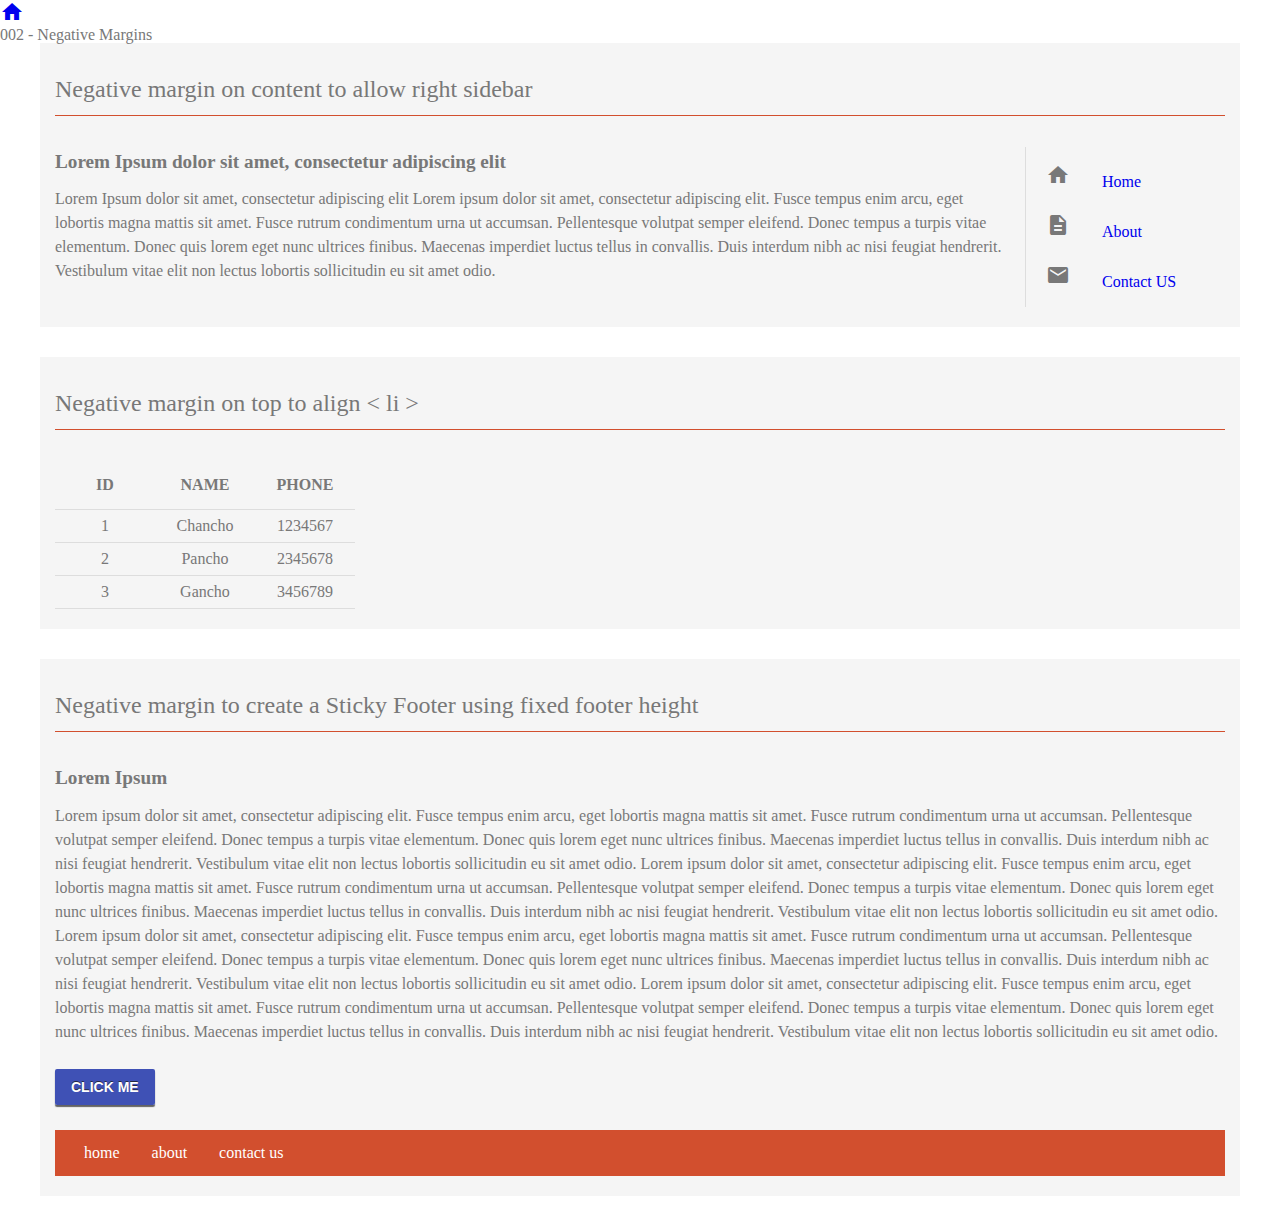
==== src/002-negative-margins/example/index.html @ 0a3af615 "002" ====
<!doctype html>
<html>
  <head>
    <meta charset="utf-8">
    <title>002 - Negative Margins</title>
    <meta name="description" content="">
    <meta name="viewport" content="width=device-width">

    <!-- Ignore this, it's for the header --> 
    <link rel="stylesheet" href="https://fonts.googleapis.com/icon?family=Material+Icons">
    <link rel="stylesheet" href="https://code.getmdl.io/1.3.0/material.indigo-pink.min.css">
    <link href="../../app.css" rel="stylesheet" type="text/css">

    <!-- Import App Css file -->
    <link href="./reset.css" rel="stylesheet" type="text/css">
    <link href="./example.css" rel="stylesheet" type="text/css">
    
  </head>
  <body>
  	<!-- Always shows a header, even in smaller screens. -->
    <div class="mdl-layout mdl-js-layout mdl-layout--fixed-header">
      <header class="mdl-layout__header">
        <a aria-expanded="false" role="button" tabindex="0" class="mdl-layout__drawer-button" href="/">
          <i class="material-icons">home</i>
        </a>
        <div class="mdl-layout__header-row">
          <!-- Title -->
          <span class="mdl-layout-title">002 - Negative Margins</span>
          <!-- Add spacer, to align navigation to the right -->
          <div class="mdl-layout-spacer"></div>
        </div>
      </header>
      <main class="mdl-layout__content">
        <div class="page-content">
         <!-- Practice Content Goes Here -->

          <section class="greybox">
            <h1>Negative margin on content to allow right sidebar</h1>
            <hr>

            <div class="my-content">
              <div>
                <h2>Lorem Ipsum dolor sit amet, consectetur adipiscing elit</h2>
                <p>
                  Lorem Ipsum dolor sit amet, consectetur adipiscing elit

                  Lorem ipsum dolor sit amet, consectetur adipiscing elit. Fusce tempus enim arcu, eget lobortis magna mattis sit amet. Fusce rutrum condimentum urna ut accumsan. Pellentesque volutpat semper eleifend. Donec tempus a turpis vitae elementum. Donec quis lorem eget nunc ultrices finibus. Maecenas imperdiet luctus tellus in convallis. Duis interdum nibh ac nisi feugiat hendrerit. Vestibulum vitae elit non lectus lobortis sollicitudin eu sit amet odio.
                </p>
              </div>
            </div>
            <div class="my-sidebar">
              <ul class="my-sidebar-menu">
                <li ><i class="material-icons mdl-list__item-icon">home</i><a href="#">Home</a></li>
                <li><i class="material-icons mdl-list__item-icon">description</i><a href="#">About</a></li>
                <li><i class="material-icons mdl-list__item-icon">email</i><a href="#">Contact US</a></li>
              </ul>
            </div>
          </section>

          <section class="greybox">
            <h1>Negative margin on top to align < li ></h1>
            <hr>

            <ul class="my-table">
              <li class="header">ID</li>
              <li>1</li>
              <li>2</li>
              <li>3</li>
              <li class="header col2 top">NAME</li>
              <li class="col2">Chancho</li>
              <li class="col2">Pancho</li>
              <li class="col2">Gancho</li>
              <li class="header col3 top">PHONE</li>
              <li class="col3">1234567</li>
              <li class="col3">2345678</li>
              <li class="col3">3456789</li>
            </ul>

          </section>

          <section class="greybox">
            <h1>Negative margin to create a Sticky Footer using fixed footer height</h1>
            <hr>

            <h2>Lorem Ipsum</h2>
            <p>Lorem ipsum dolor sit amet, consectetur adipiscing elit. Fusce tempus enim arcu, eget lobortis magna mattis sit amet. Fusce rutrum condimentum urna ut accumsan. Pellentesque volutpat semper eleifend. Donec tempus a turpis vitae elementum. Donec quis lorem eget nunc ultrices finibus. Maecenas imperdiet luctus tellus in convallis. Duis interdum nibh ac nisi feugiat hendrerit. Vestibulum vitae elit non lectus lobortis sollicitudin eu sit amet odio. Lorem ipsum dolor sit amet, consectetur adipiscing elit. Fusce tempus enim arcu, eget lobortis magna mattis sit amet. Fusce rutrum condimentum urna ut accumsan. Pellentesque volutpat semper eleifend. Donec tempus a turpis vitae elementum. Donec quis lorem eget nunc ultrices finibus. Maecenas imperdiet luctus tellus in convallis. Duis interdum nibh ac nisi feugiat hendrerit. Vestibulum vitae elit non lectus lobortis sollicitudin eu sit amet odio. Lorem ipsum dolor sit amet, consectetur adipiscing elit. Fusce tempus enim arcu, eget lobortis magna mattis sit amet. Fusce rutrum condimentum urna ut accumsan. Pellentesque volutpat semper eleifend. Donec tempus a turpis vitae elementum. Donec quis lorem eget nunc ultrices finibus. Maecenas imperdiet luctus tellus in convallis. Duis interdum nibh ac nisi feugiat hendrerit. Vestibulum vitae elit non lectus lobortis sollicitudin eu sit amet odio. Lorem ipsum dolor sit amet, consectetur adipiscing elit. Fusce tempus enim arcu, eget lobortis magna mattis sit amet. Fusce rutrum condimentum urna ut accumsan. Pellentesque volutpat semper eleifend. Donec tempus a turpis vitae elementum. Donec quis lorem eget nunc ultrices finibus. Maecenas imperdiet luctus tellus in convallis. Duis interdum nibh ac nisi feugiat hendrerit. Vestibulum vitae elit non lectus lobortis sollicitudin eu sit amet odio.</p>

            <button>CLICK ME</button>

            <footer class="footer">
              <ul class="footer-menu">
                <li>home</li>
                <li>about</li>
                <li>contact us</li>
              </ul>
            </footer>
          </section>


        </div>
      </main>
    </div>

  </body>
</html>
---- src/002-negative-margins/example/example.css ----
html {
	color: #787878;
	font-size: 16px;
}
h1 {
	font-size: 1.5em;
	margin: 0;
	letter-spacing: 0px;
	line-height: 13px;
	padding: 5px 0px 5px 0px;
}

h2 {
	font-size: 1.2em;
	font-weight: bold;
	margin: 0;
	padding: 5px 0px 16px 0px;
}
p {
	line-height: 24px;
}
a {
	text-decoration: none;
}
hr {
	display: block;
	height: 1px;
	border: 0;
	border-top: 1px solid #d24f2e;
	margin: 14px 0 30px;
	padding: 0;
}
button {
	background: rgb(63, 81, 181);
	background: -moz-linear-gradient(90deg, rgb(63, 81, 181) 30%, rgb(63, 81, 181) 70%);
	background: -webkit-linear-gradient(90deg, rgb(63, 81, 181) 30%, rgb(63, 81, 181) 70%);
	background: -o-linear-gradient(90deg, rgb(63, 81, 181) 30%, rgb(63, 81, 181) 70%);
	background: -ms-linear-gradient(90deg, rgb(63, 81, 181) 30%, rgb(63, 81, 181) 70%);
	background: linear-gradient(0deg, rgb(63, 81, 181) 30%, rgb(63, 81, 181) 70%);
	border: 0px;
	border-radius: 2px;
	box-shadow:         0px 2px 1px rgba(50, 50, 50, 0.75);
	color: rgb(255, 255, 255);
	font-size: 14px;
	font-weight: bold;
	margin: 25px 0px 25px;
	padding: 10px 16px;
	text-shadow: 0px -1px 0px rgba(30, 30, 30, 0.8);
	-webkit-box-shadow: 0px 2px 1px rgba(50, 50, 50, 0.75);
	-moz-box-shadow:    0px 2px 1px rgba(50, 50, 50, 0.75);
}


.page-content {
	max-width: 1200px;
	margin: 0 auto;
}

.greybox{
	background-color: #f5f5f5;
	clear: both;
	overflow: auto;
	margin-bottom: 30px;
	padding: 35px 15px 20px 15px;
}

/* Simple 2-Column Layouts */
.my-content {
	float:left;
	margin-right:-200px;
	width:100%;
}
.my-content div {
	margin-right: 220px;
}
.my-sidebar {
	float:left;
	width:200px;
}

/* Simple list with icons */
.my-sidebar-menu {
	border-left: 1px solid #dddddd;
	float: left;
	padding: 10px 0px 0px 20px;
}
.my-sidebar-menu li {
	line-height: 50px;
}
.my-sidebar-menu .mdl-list__item-icon {
	margin-right: 32px;
}



/* My List - 3 column list */
.my-table li {
	border-bottom: 1px solid #dddddd;
	line-height: 2em;
	text-align: center;
	width: 100px;
}
.my-table .header {
	font-weight: bold;
	line-height: 3em;
}
.my-table .col2 {
	margin-left: 100px;
}
.my-table .col3 {
	margin-left: 200px;
}
.my-table .top {
	margin-top: -9.24em;
}

/* Footer */
.footer{ /* TODO: why using classes for HTML5 elements */
	background-color: #d24f2e;
	padding: 15px;
}
.footer-menu li {
	display: inline;
	color: #ffffff;
	padding: 0px 14px 0px 14px;
}
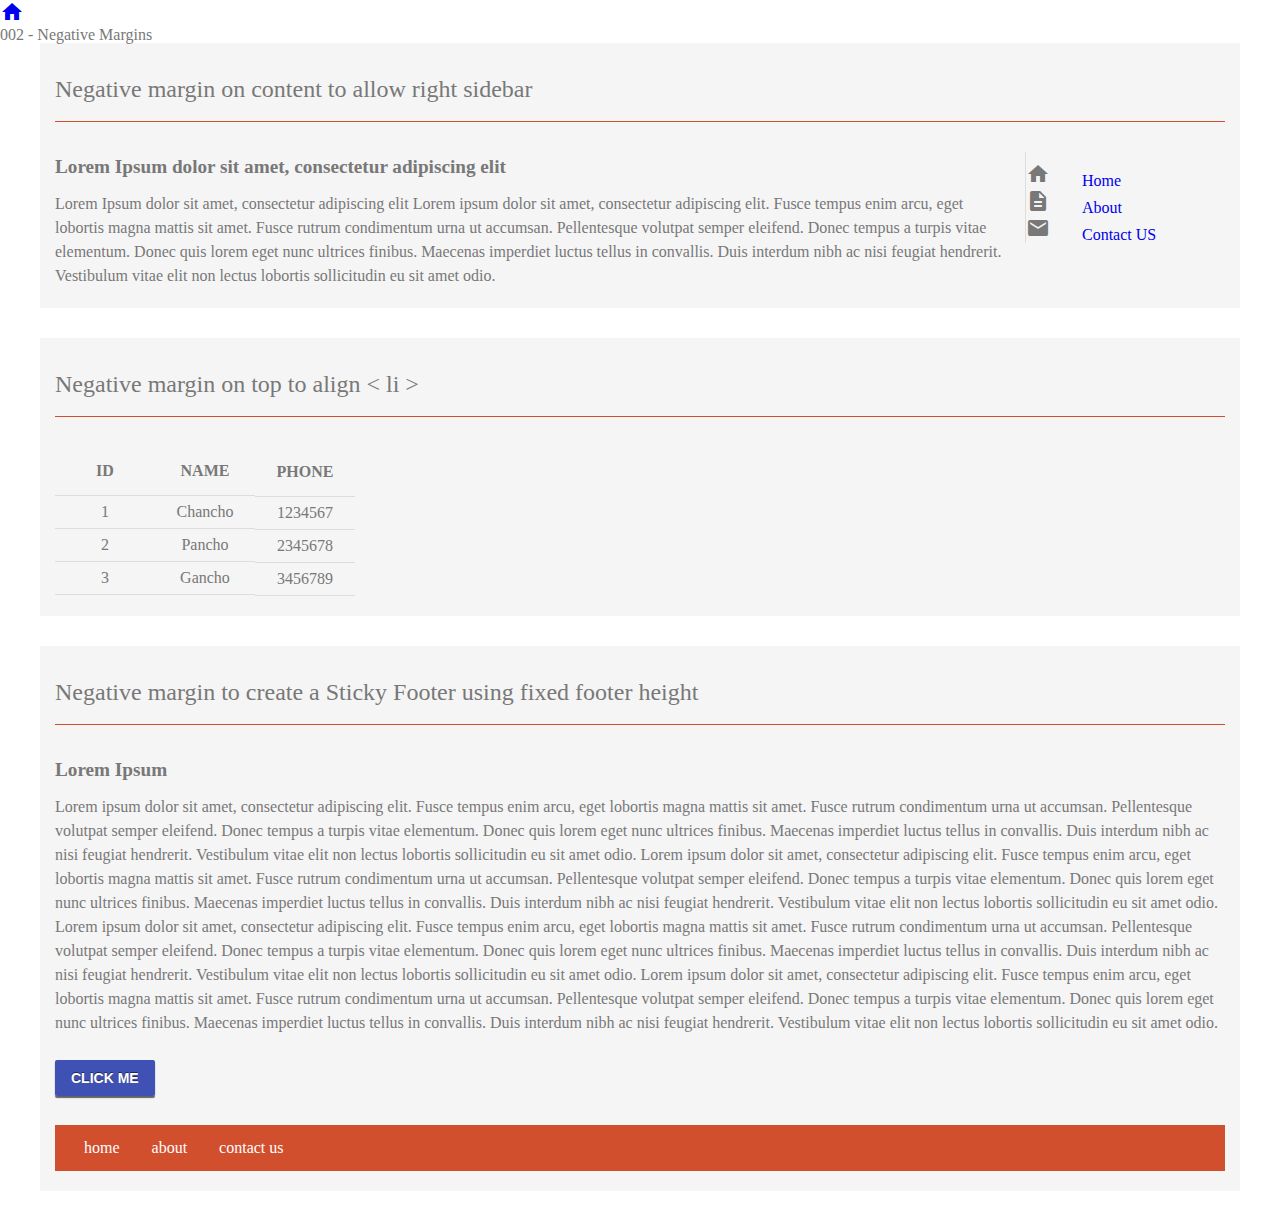
==== commit ec285c0a: "Feedback applied" ====
--- a/src/002-negative-margins/example/index.html
+++ b/src/002-negative-margins/example/index.html
@@ -36,8 +36,6 @@
 
           <section class="greybox">
             <h1>Negative margin on content to allow right sidebar</h1>
-            <hr>
-
             <div class="my-content">
               <div>
                 <h2>Lorem Ipsum dolor sit amet, consectetur adipiscing elit</h2>
@@ -50,17 +48,15 @@
             </div>
             <div class="my-sidebar">
               <ul class="my-sidebar-menu">
-                <li ><i class="material-icons mdl-list__item-icon">home</i><a href="#">Home</a></li>
-                <li><i class="material-icons mdl-list__item-icon">description</i><a href="#">About</a></li>
-                <li><i class="material-icons mdl-list__item-icon">email</i><a href="#">Contact US</a></li>
+                <li class="mdl-list__item"><i class="material-icons mdl-list__item-icon">home</i><a href="#">Home</a></li>
+                <li class="mdl-list__item"><i class="material-icons mdl-list__item-icon">description</i><a href="#">About</a></li>
+                <li class="mdl-list__item"><i class="material-icons mdl-list__item-icon">email</i><a href="#">Contact US</a></li>
               </ul>
             </div>
           </section>
 
           <section class="greybox">
             <h1>Negative margin on top to align < li ></h1>
-            <hr>
-
             <ul class="my-table">
               <li class="header">ID</li>
               <li>1</li>
@@ -79,14 +75,12 @@
           </section>
 
           <section class="greybox">
-            <h1>Negative margin to create a Sticky Footer using fixed footer height</h1>
-            <hr>
-
-            <h2>Lorem Ipsum</h2>
-            <p>Lorem ipsum dolor sit amet, consectetur adipiscing elit. Fusce tempus enim arcu, eget lobortis magna mattis sit amet. Fusce rutrum condimentum urna ut accumsan. Pellentesque volutpat semper eleifend. Donec tempus a turpis vitae elementum. Donec quis lorem eget nunc ultrices finibus. Maecenas imperdiet luctus tellus in convallis. Duis interdum nibh ac nisi feugiat hendrerit. Vestibulum vitae elit non lectus lobortis sollicitudin eu sit amet odio. Lorem ipsum dolor sit amet, consectetur adipiscing elit. Fusce tempus enim arcu, eget lobortis magna mattis sit amet. Fusce rutrum condimentum urna ut accumsan. Pellentesque volutpat semper eleifend. Donec tempus a turpis vitae elementum. Donec quis lorem eget nunc ultrices finibus. Maecenas imperdiet luctus tellus in convallis. Duis interdum nibh ac nisi feugiat hendrerit. Vestibulum vitae elit non lectus lobortis sollicitudin eu sit amet odio. Lorem ipsum dolor sit amet, consectetur adipiscing elit. Fusce tempus enim arcu, eget lobortis magna mattis sit amet. Fusce rutrum condimentum urna ut accumsan. Pellentesque volutpat semper eleifend. Donec tempus a turpis vitae elementum. Donec quis lorem eget nunc ultrices finibus. Maecenas imperdiet luctus tellus in convallis. Duis interdum nibh ac nisi feugiat hendrerit. Vestibulum vitae elit non lectus lobortis sollicitudin eu sit amet odio. Lorem ipsum dolor sit amet, consectetur adipiscing elit. Fusce tempus enim arcu, eget lobortis magna mattis sit amet. Fusce rutrum condimentum urna ut accumsan. Pellentesque volutpat semper eleifend. Donec tempus a turpis vitae elementum. Donec quis lorem eget nunc ultrices finibus. Maecenas imperdiet luctus tellus in convallis. Duis interdum nibh ac nisi feugiat hendrerit. Vestibulum vitae elit non lectus lobortis sollicitudin eu sit amet odio.</p>
-
-            <button>CLICK ME</button>
-
+            <div class="greybox-footer">
+              <h1>Negative margin to create a Sticky Footer using fixed footer height</h1>
+              <h2>Lorem Ipsum</h2>
+              <p>Lorem ipsum dolor sit amet, consectetur adipiscing elit. Fusce tempus enim arcu, eget lobortis magna mattis sit amet. Fusce rutrum condimentum urna ut accumsan. Pellentesque volutpat semper eleifend. Donec tempus a turpis vitae elementum. Donec quis lorem eget nunc ultrices finibus. Maecenas imperdiet luctus tellus in convallis. Duis interdum nibh ac nisi feugiat hendrerit. Vestibulum vitae elit non lectus lobortis sollicitudin eu sit amet odio. Lorem ipsum dolor sit amet, consectetur adipiscing elit. Fusce tempus enim arcu, eget lobortis magna mattis sit amet. Fusce rutrum condimentum urna ut accumsan. Pellentesque volutpat semper eleifend. Donec tempus a turpis vitae elementum. Donec quis lorem eget nunc ultrices finibus. Maecenas imperdiet luctus tellus in convallis. Duis interdum nibh ac nisi feugiat hendrerit. Vestibulum vitae elit non lectus lobortis sollicitudin eu sit amet odio. Lorem ipsum dolor sit amet, consectetur adipiscing elit. Fusce tempus enim arcu, eget lobortis magna mattis sit amet. Fusce rutrum condimentum urna ut accumsan. Pellentesque volutpat semper eleifend. Donec tempus a turpis vitae elementum. Donec quis lorem eget nunc ultrices finibus. Maecenas imperdiet luctus tellus in convallis. Duis interdum nibh ac nisi feugiat hendrerit. Vestibulum vitae elit non lectus lobortis sollicitudin eu sit amet odio. Lorem ipsum dolor sit amet, consectetur adipiscing elit. Fusce tempus enim arcu, eget lobortis magna mattis sit amet. Fusce rutrum condimentum urna ut accumsan. Pellentesque volutpat semper eleifend. Donec tempus a turpis vitae elementum. Donec quis lorem eget nunc ultrices finibus. Maecenas imperdiet luctus tellus in convallis. Duis interdum nibh ac nisi feugiat hendrerit. Vestibulum vitae elit non lectus lobortis sollicitudin eu sit amet odio.</p>
+              <button>CLICK ME</button>
+            </div>
             <footer class="footer">
               <ul class="footer-menu">
                 <li>home</li>
--- a/src/002-negative-margins/example/example.css
+++ b/src/002-negative-margins/example/example.css
@@ -3,32 +3,25 @@
 	font-size: 16px;
 }
 h1 {
+	border-bottom: 1px solid #d24f2e;
 	font-size: 1.5em;
-	margin: 0;
-	letter-spacing: 0px;
+	letter-spacing: 0;
 	line-height: 13px;
-	padding: 5px 0px 5px 0px;
+	margin-bottom: 30px;
+	padding: 5px 0 25px 0;
 }
 
 h2 {
 	font-size: 1.2em;
 	font-weight: bold;
 	margin: 0;
-	padding: 5px 0px 16px 0px;
+	padding: 5px 0 16px 0;
 }
 p {
 	line-height: 24px;
 }
 a {
 	text-decoration: none;
-}
-hr {
-	display: block;
-	height: 1px;
-	border: 0;
-	border-top: 1px solid #d24f2e;
-	margin: 14px 0 30px;
-	padding: 0;
 }
 button {
 	background: rgb(63, 81, 181);
@@ -37,17 +30,17 @@
 	background: -o-linear-gradient(90deg, rgb(63, 81, 181) 30%, rgb(63, 81, 181) 70%);
 	background: -ms-linear-gradient(90deg, rgb(63, 81, 181) 30%, rgb(63, 81, 181) 70%);
 	background: linear-gradient(0deg, rgb(63, 81, 181) 30%, rgb(63, 81, 181) 70%);
-	border: 0px;
+	border: 0;
 	border-radius: 2px;
-	box-shadow:         0px 2px 1px rgba(50, 50, 50, 0.75);
+	box-shadow: 0 2px 1px rgba(50, 50, 50, 0.75);
 	color: rgb(255, 255, 255);
 	font-size: 14px;
 	font-weight: bold;
-	margin: 25px 0px 25px;
+	margin: 25px 0 25px;
 	padding: 10px 16px;
-	text-shadow: 0px -1px 0px rgba(30, 30, 30, 0.8);
-	-webkit-box-shadow: 0px 2px 1px rgba(50, 50, 50, 0.75);
-	-moz-box-shadow:    0px 2px 1px rgba(50, 50, 50, 0.75);
+	text-shadow: 0px -1px 0 rgba(30, 30, 30, 0.8);
+	-webkit-box-shadow: 0 2px 1px rgba(50, 50, 50, 0.75);
+	-moz-box-shadow: 0 2px 1px rgba(50, 50, 50, 0.75);
 }
 
 
@@ -62,6 +55,12 @@
 	overflow: auto;
 	margin-bottom: 30px;
 	padding: 35px 15px 20px 15px;
+}
+
+.greybox-footer{
+	margin-bottom: -46px;
+	min-height: 100%;
+	padding-bottom: 50px;
 }
 
 /* Simple 2-Column Layouts */
@@ -82,10 +81,7 @@
 .my-sidebar-menu {
 	border-left: 1px solid #dddddd;
 	float: left;
-	padding: 10px 0px 0px 20px;
-}
-.my-sidebar-menu li {
-	line-height: 50px;
+	padding-top: 10px;
 }
 .my-sidebar-menu .mdl-list__item-icon {
 	margin-right: 32px;
@@ -115,12 +111,12 @@
 }
 
 /* Footer */
-.footer{ /* TODO: why using classes for HTML5 elements */
+.footer{
 	background-color: #d24f2e;
 	padding: 15px;
 }
 .footer-menu li {
 	display: inline;
 	color: #ffffff;
-	padding: 0px 14px 0px 14px;
+	padding: 0 14px 0 14px;
 }